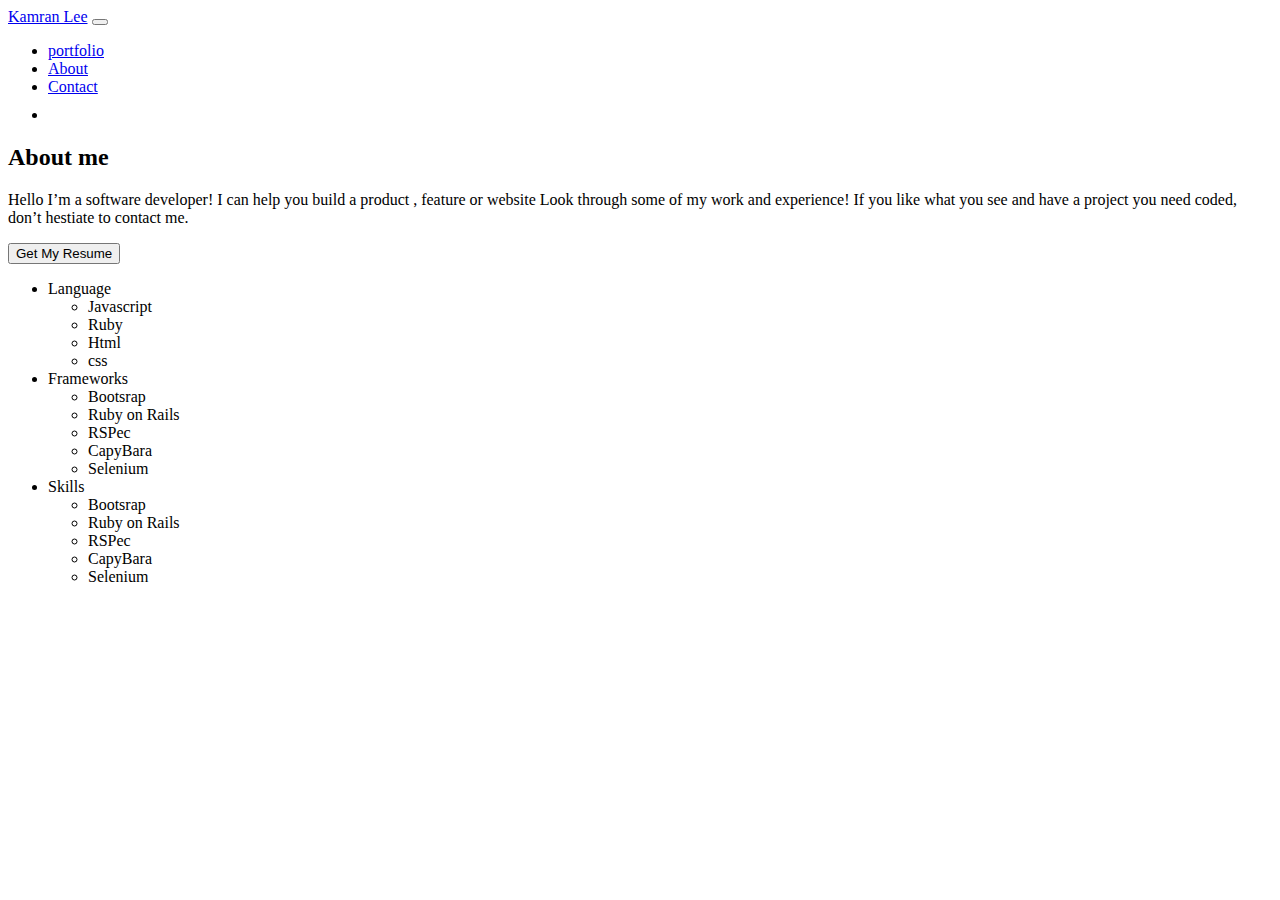
==== test.html @ e0385604 "Style: Add the third page" ====
<!DOCTYPE html>
<html lang="en">
  <head>
    <meta charset="UTF-8" />
    <meta http-equiv="X-UA-Compatible" content="IE=edge" />
    <meta name="viewport" content="width=device-width, initial-scale=1.0" />
    <link
      href="https://cdn.jsdelivr.net/npm/bootstrap@5.0.2/dist/css/bootstrap.min.css"
      rel="stylesheet"
      integrity="sha384-EVSTQN3/azprG1Anm3QDgpJLIm9Nao0Yz1ztcQTwFspd3yD65VohhpuuCOmLASjC"
      crossorigin="anonymous"
    />
    <title>Kamran & Lee portfolio</title>
  </head>
  <body>
    <!--Our nav bar-->
    <header>
      <nav class="navbar navbar-expand-lg navbar-dark bg-dark">
        <div class="container-fluid container">
          <a class="navbar-brand" href="#">Kamran Lee</a>
          <button
            class="navbar-toggler"
            type="button"
            data-bs-toggle="collapse"
            data-bs-target="#navbarNav"
            aria-controls="navbarNav"
            aria-expanded="false"
            aria-label="Toggle navigation"
          >
            <span class="navbar-toggler-icon"></span>
          </button>
          <div
            class="collapse navbar-collapse justify-content-end"
            id="navbarNav"
          >
            <ul class="navbar-nav">
              <li class="nav-item">
                <a class="nav-link active" aria-current="page" href="#"
                  >portfolio</a
                >
              </li>
              <li class="nav-item">
                <a class="nav-link" href="#">About</a>
              </li>
              <li class="nav-item">
                <a class="nav-link" href="#">Contact</a>
              </li>
              <li class="nav-item">
                <a class="nav-link" href="#"
                  ><img src="./assets/Icon - Mail.png" alt="Mail me"
                /></a>
              </li>
            </ul>
          </div>
        </div>
      </nav>
    </header>

    <!--Our third page-->
    <section class="bg-dark text-white">
      <div class="container">
        <h2>About me</h2>
        <p>
          Hello I’m a software developer! I can help you build a product ,
          feature or website Look through some of my work and experience! If you
          like what you see and have a project you need coded, don’t hestiate to
          contact me.
        </p>
        <button type="button" class="btn btn-primary btn-lg">
          Get My Resume
        </button>
      </div>
      <ul class="list-group row justify-content-md-center">
        <li>
          Language
          <ul>
            <li>Javascript</li>
            <li>Ruby</li>
            <li>Html</li>
            <li>css</li>
          </ul>
        </li>
        <li>
          Frameworks
          <ul>
            <li>Bootsrap</li>
            <li>Ruby on Rails</li>
            <li>RSPec</li>
            <li>CapyBara</li>
            <li>Selenium</li>
          </ul>
        </li>
        <li>
          Skills
          <ul>
            <li>Bootsrap</li>
            <li>Ruby on Rails</li>
            <li>RSPec</li>
            <li>CapyBara</li>
            <li>Selenium</li>
          </ul>
        </li>
      </ul>
    </section>

    <script
      src="https://cdn.jsdelivr.net/npm/bootstrap@5.0.2/dist/js/bootstrap.bundle.min.js"
      integrity="sha384-MrcW6ZMFYlzcLA8Nl+NtUVF0sA7MsXsP1UyJoMp4YLEuNSfAP+JcXn/tWtIaxVXM"
      crossorigin="anonymous"
    ></script>
  </body>
</html>
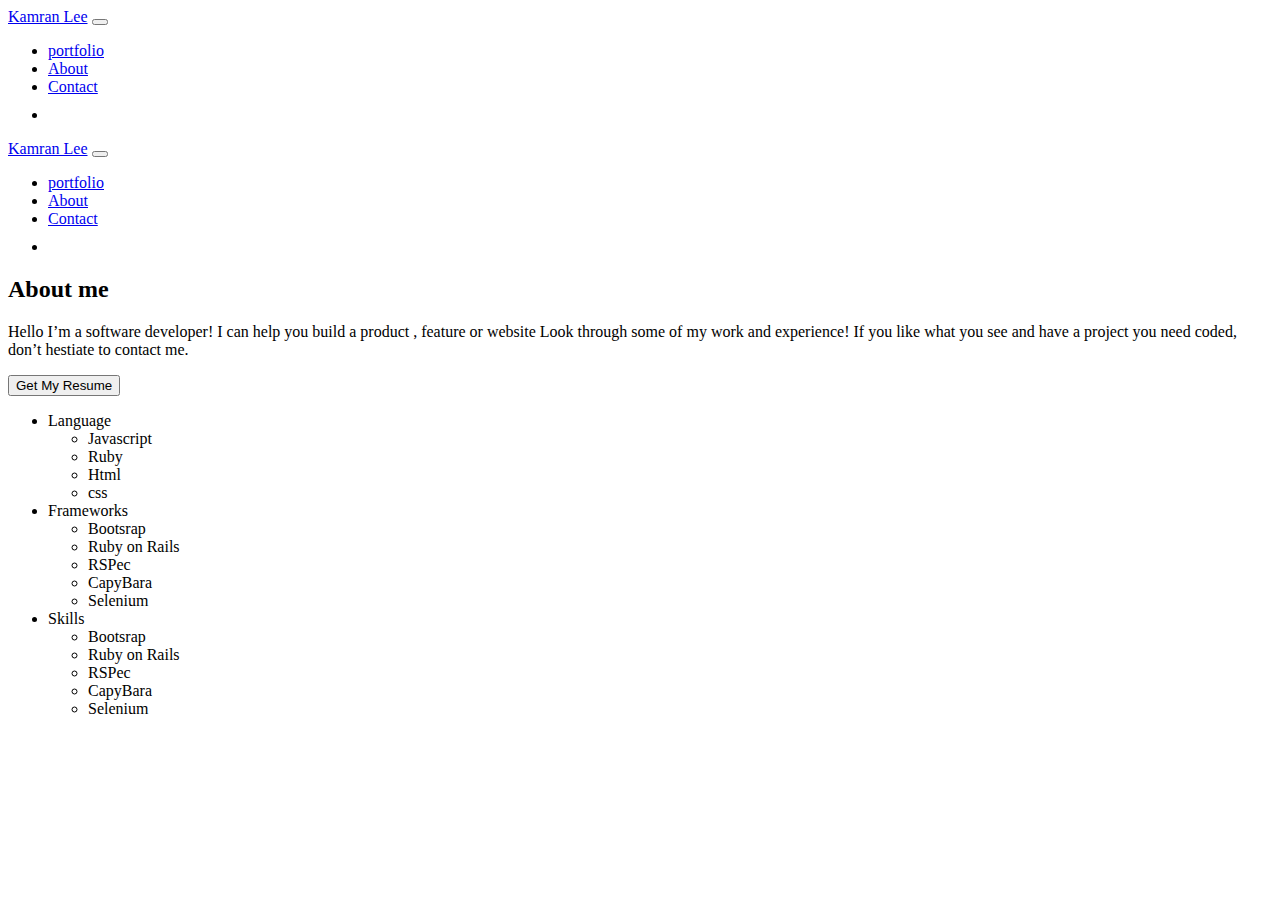
==== commit 0f342e3a: "Style: add style to button" ====
--- a/test.html
+++ b/test.html
@@ -13,6 +13,46 @@
     <title>Kamran & Lee portfolio</title>
   </head>
   <body>
+    <nav class="navbar navbar-expand-lg navbar-dark bg-dark">
+      <div class="container-fluid container">
+        <a class="navbar-brand" href="#">Kamran Lee</a>
+        <button
+          class="navbar-toggler"
+          type="button"
+          data-bs-toggle="col-4lapse"
+          data-bs-target="#navbarNav"
+          aria-controls="navbarNav"
+          aria-expanded="false"
+          aria-label="Toggle navigation"
+        >
+          <span class="navbar-toggler-icon"></span>
+        </button>
+        <div
+          class="col-4lapse navbar-col-4lapse justify-content-end"
+          id="navbarNav"
+        >
+          <ul class="navbar-nav">
+            <li class="nav-item">
+              <a class="nav-link active" aria-current="page" href="#"
+                >portfolio</a
+              >
+            </li>
+            <li class="nav-item">
+              <a class="nav-link" href="#">About</a>
+            </li>
+            <li class="nav-item">
+              <a class="nav-link" href="#">Contact</a>
+            </li>
+            <li class="nav-item">
+              <a class="nav-link" href="#"
+                ><img src="./assets/Icon - Mail.png" alt="Mail me"
+              /></a>
+            </li>
+          </ul>
+        </div>
+      </div>
+    </nav>
+
     <!--Our nav bar-->
     <header>
       <nav class="navbar navbar-expand-lg navbar-dark bg-dark">
@@ -70,8 +110,8 @@
           Get My Resume
         </button>
       </div>
-      <ul class="list-group row justify-content-md-center">
-        <li>
+      <ul class="row justify-content-md-center">
+        <li class="col">
           Language
           <ul>
             <li>Javascript</li>
@@ -80,7 +120,7 @@
             <li>css</li>
           </ul>
         </li>
-        <li>
+        <li class="col">
           Frameworks
           <ul>
             <li>Bootsrap</li>
@@ -90,7 +130,7 @@
             <li>Selenium</li>
           </ul>
         </li>
-        <li>
+        <li class="col">
           Skills
           <ul>
             <li>Bootsrap</li>
